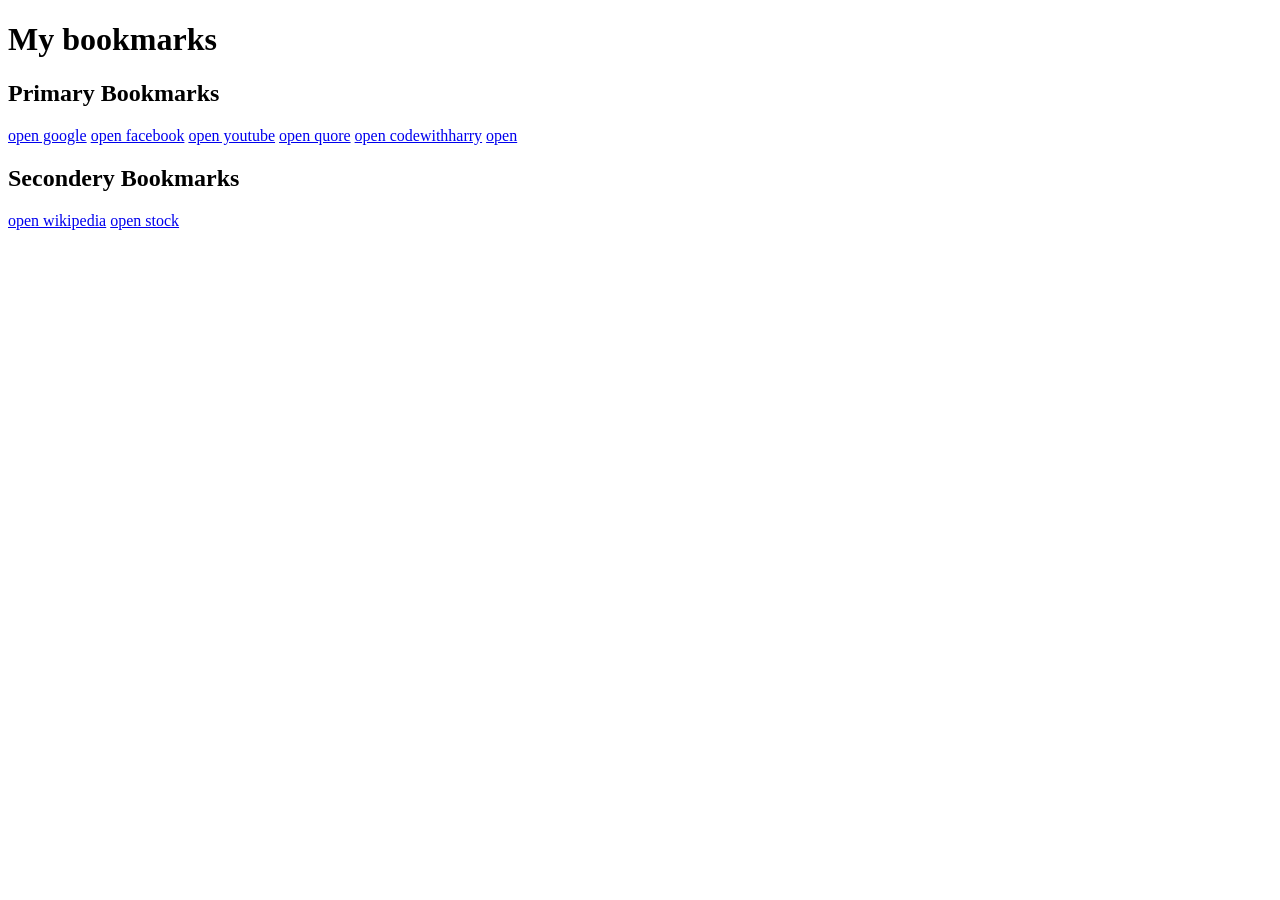
==== day3/bookmarkmanager.html @ 45bbadff "code add" ====
<!DOCTYPE html>
<html lang="en">
<head>
    <meta charset="UTF-8">
    <meta name="viewport" content="width=device-width, initial-scale=1.0">
    <title>Bookmark Manager  - aditya </title>
</head>
<body>
    <h1> My bookmarks</h1>
    <h2>Primary Bookmarks </h2>
    <a target="_blank" href="https://www.google.com/">open google</a>
    <a target="_blank" href="https://www.facebook.com/">open facebook</a>
    <a target="_blank" href="https://www.youtube.com/">open youtube</a>
    <a target="_blank" href="https://www.quore.com/">open quore</a>
    <a target="_blank" href="https://www.codewithharry.com/">open codewithharry</a>
    <a target="_blank" href="https://www.mango.com/">open </a>

    <h2>Secondery Bookmarks</h2>
    <a target="_blank" href="https://www.wikipedia.com/">open wikipedia</a>
    <a target="_blank" href="https://www.stock.com/">open stock</a>

</body>
</html>
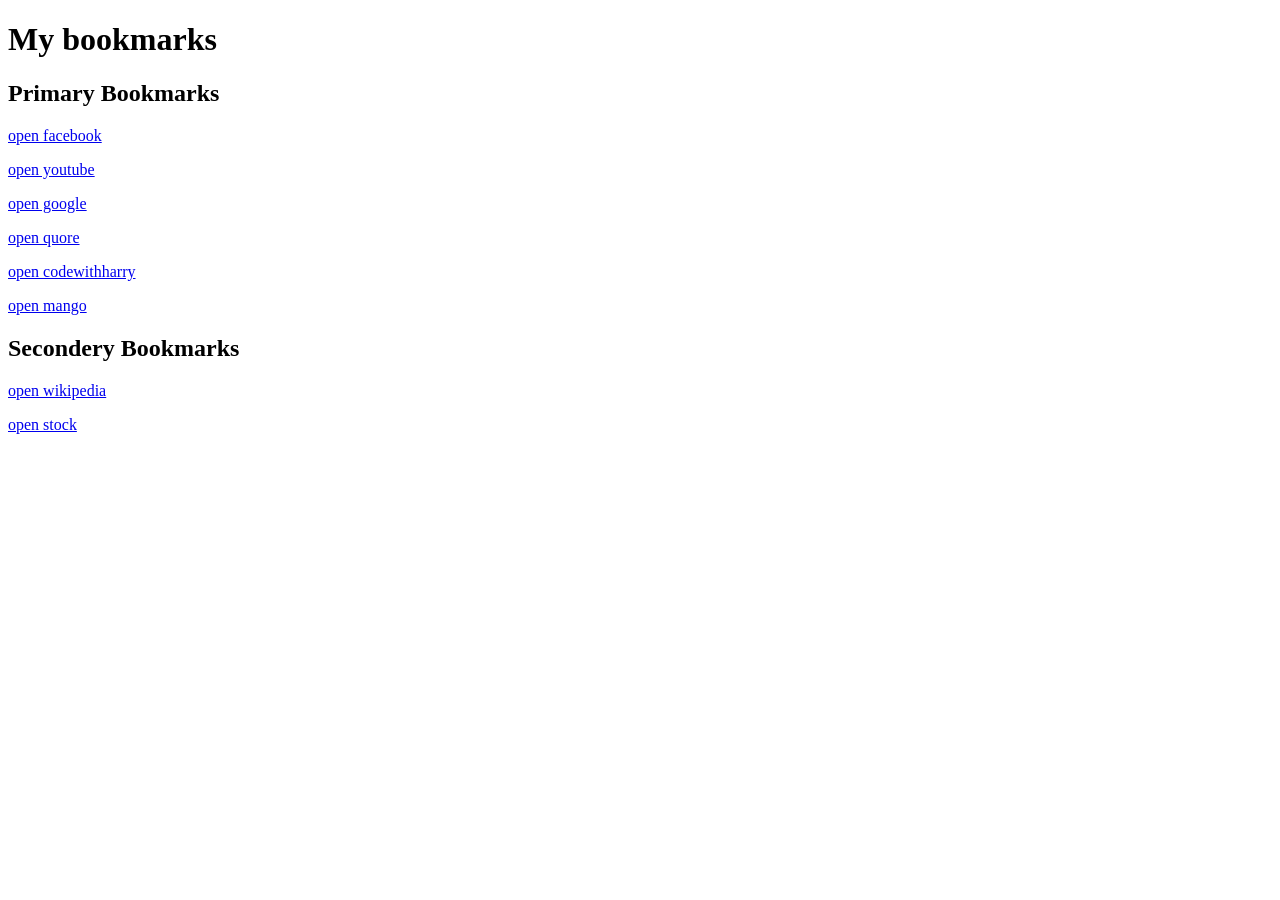
==== commit 4fbd33e1: "code add" ====
--- a/day3/bookmarkmanager.html
+++ b/day3/bookmarkmanager.html
@@ -8,16 +8,16 @@
 <body>
     <h1> My bookmarks</h1>
     <h2>Primary Bookmarks </h2>
-    <a target="_blank" href="https://www.google.com/">open google</a>
-    <a target="_blank" href="https://www.facebook.com/">open facebook</a>
-    <a target="_blank" href="https://www.youtube.com/">open youtube</a>
-    <a target="_blank" href="https://www.quore.com/">open quore</a>
-    <a target="_blank" href="https://www.codewithharry.com/">open codewithharry</a>
-    <a target="_blank" href="https://www.mango.com/">open </a>
+    <p><a target="_blank" href="https://www.facebook.com/">open facebook</a></p>
+    <p><a target="_blank" href="https://www.youtube.com/">open youtube</a></p>
+    <p><a target="_blank" href="https://www.google.com/">open google</a></p>
+    <p><a target="_blank" href="https://www.quore.com/">open quore</a></p>
+    <p><a target="_blank" href="https://www.codewithharry.com/">open codewithharry</a></p>
+    <p><a target="_blank" href="https://www.mango.com/">open mango </a></p>
 
     <h2>Secondery Bookmarks</h2>
-    <a target="_blank" href="https://www.wikipedia.com/">open wikipedia</a>
-    <a target="_blank" href="https://www.stock.com/">open stock</a>
+    <p><a target="_blank" href="https://www.wikipedia.com/">open wikipedia</a></p>
+   <p> <a target="_blank" href="https://www.stock.com/">open stock</a></p>
 
 </body>
 </html>
